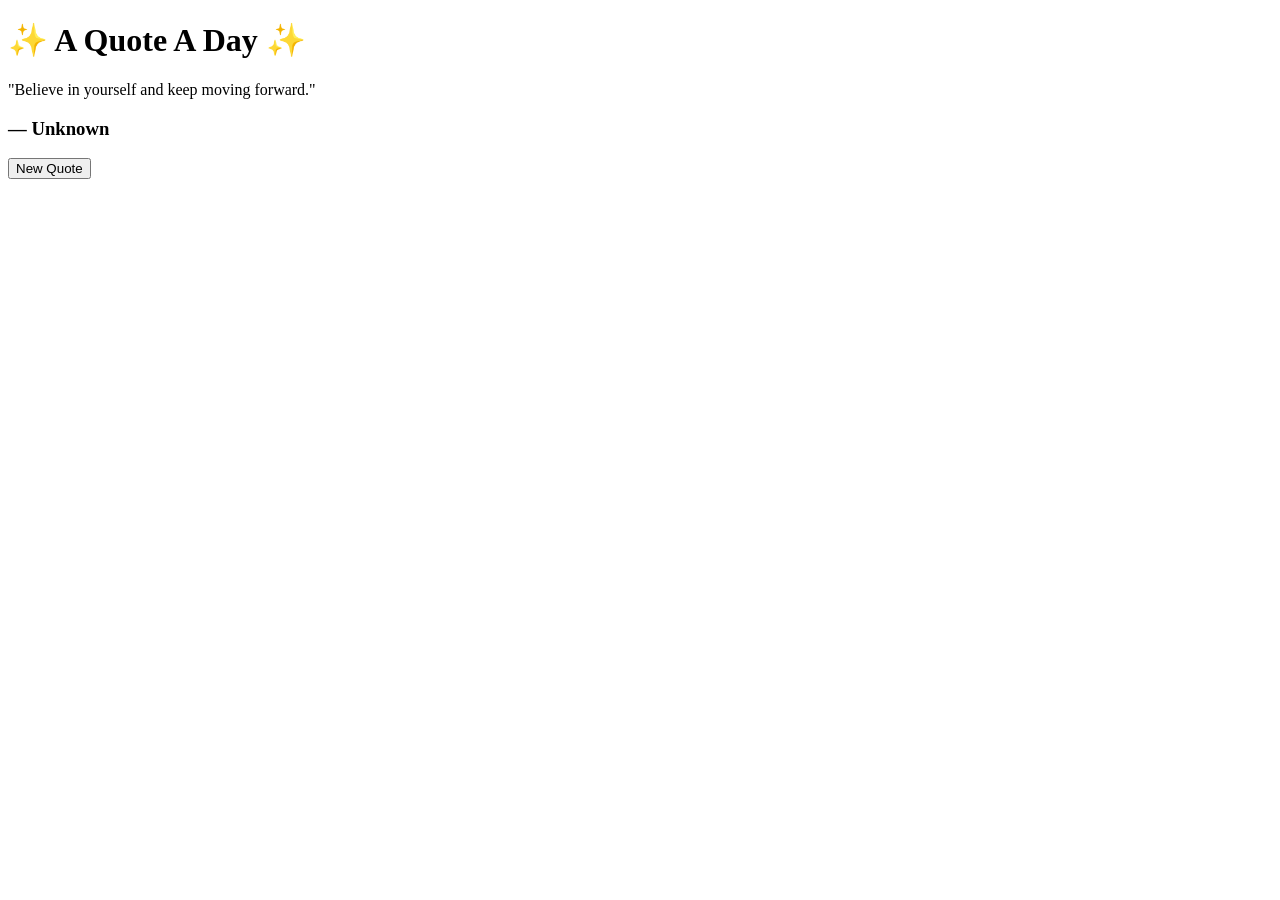
==== quotes/index.html @ f6ebbd8d "Merge a1cb6f13991a476f9d3a5330c368120ccc67d4de into 826587ae823e9fee77583d1f2428f4dfaeb9966b" ====
<!DOCTYPE html>
<html>
<head>
    <title>A Quote A Day</title>
    <link rel="stylesheet" href="style.css">
</head>

<body>

    <div class="container">
        <h1>✨ A Quote A Day ✨</h1>

        <div class="quote-box">
            <p id="quote">"Believe in yourself and keep moving forward."</p>
            <h3 id="author">— Unknown</h3>

            <button onclick="newQuote()">New Quote</button>
        </div>
    </div>

    <script>
        const quotes = [
            {
                quote: "Believe in yourself and keep moving forward.",
                author: "Unknown"
            },
            {
                quote: "Dream big. Work hard. Stay humble.",
                author: "Unknown"
            },
            {
                quote: "Every day is a new beginning.",
                author: "Unknown"
            },
            {
                quote: "Success comes to those who never give up.",
                author: "Unknown"
            },
            {
                quote: "Your only limit is your mind.",
                author: "Unknown"
            }
        ];

        function newQuote() {
            let random = Math.floor(Math.random() * quotes.length);

            document.getElementById("quote").innerText =
                '"' + quotes[random].quote + '"';

            document.getElementById("author").innerText =
                "— " + quotes[random].author;
        }
    </script>

</body>
</html>
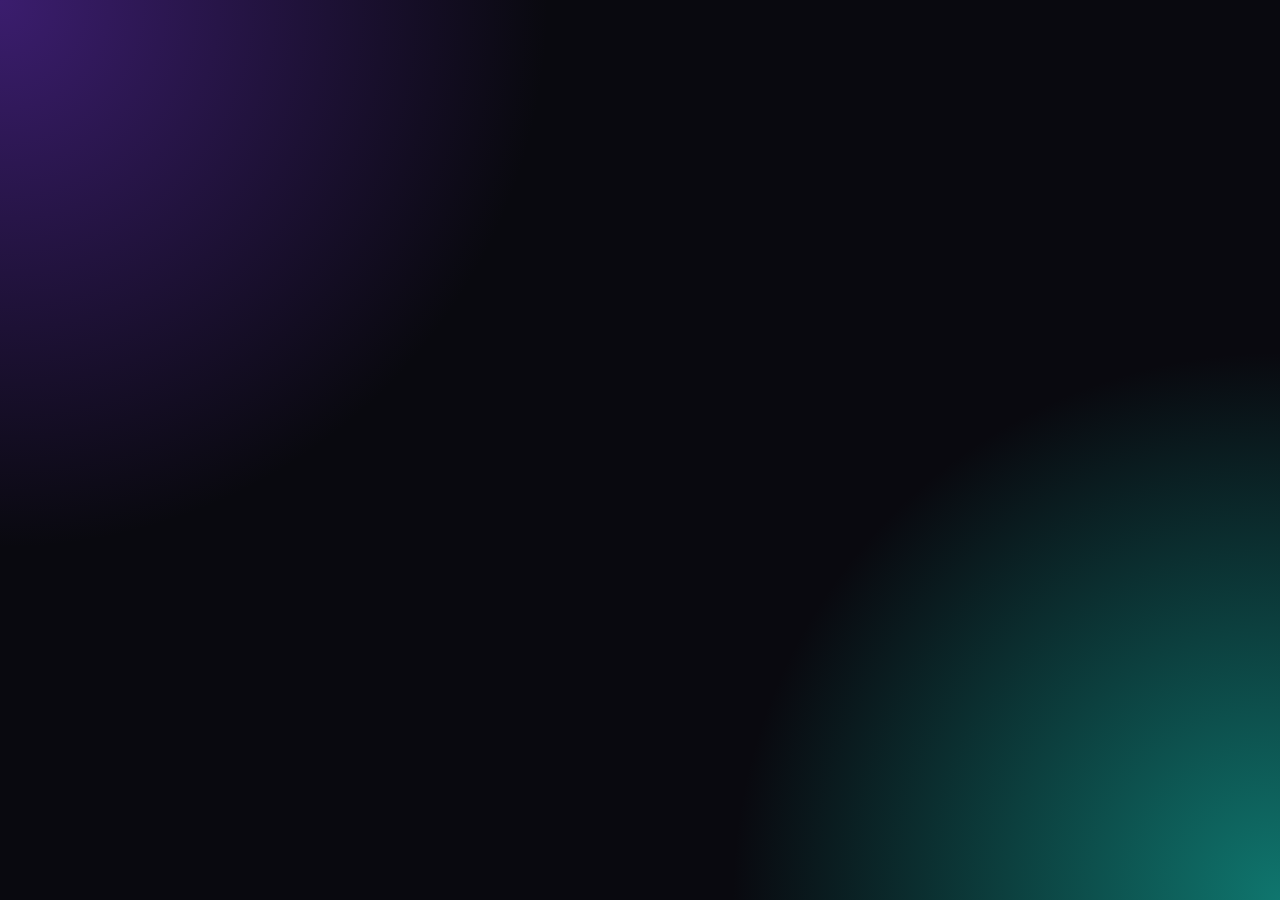
==== commit 4ac551ff: "Merge a4315829399010e8ca6a05eb16284fb8277eeb00 into 826587ae823e9fee77583d1f2428f4dfaeb9966b" ====
--- a/quotes/index.html
+++ b/quotes/index.html
@@ -1,57 +1,115 @@
 <!DOCTYPE html>
-<html>
+<html lang="en">
 <head>
+    <meta charset="UTF-8">
+    <meta name="viewport" content="width=device-width, initial-scale=1.0">
+
     <title>A Quote A Day</title>
-    <link rel="stylesheet" href="style.css">
-</head>
 
-<body>
+    <style>
+        * {
+            margin: 0;
+            padding: 0;
+            box-sizing: border-box;
+            font-family: Arial, sans-serif;
+        }
 
-    <div class="container">
-        <h1>✨ A Quote A Day ✨</h1>
+        body {
+            min-height: 100vh;
+            display: flex;
+            justify-content: center;
+            align-items: center;
+            padding: 20px;
+            background:
+                radial-gradient(circle at top left, #3b1d6e, transparent 35%),
+                radial-gradient(circle at bottom right, #0f766e, transparent 35%),
+                #09090f;
+            color: white;
+        }
 
-        <div class="quote-box">
-            <p id="quote">"Believe in yourself and keep moving forward."</p>
-            <h3 id="author">— Unknown</h3>
+        .container {
+            width: 100%;
+            max-width: 750px;
+            text-align: center;
+        }
 
-            <button onclick="newQuote()">New Quote</button>
-        </div>
-    </div>
+        .logo {
+            font-size: 18px;
+            letter-spacing: 4px;
+            color: #a78bfa;
+            margin-bottom: 18px;
+            text-transform: uppercase;
+        }
 
-    <script>
-        const quotes = [
-            {
-                quote: "Believe in yourself and keep moving forward.",
-                author: "Unknown"
-            },
-            {
-                quote: "Dream big. Work hard. Stay humble.",
-                author: "Unknown"
-            },
-            {
-                quote: "Every day is a new beginning.",
-                author: "Unknown"
-            },
-            {
-                quote: "Success comes to those who never give up.",
-                author: "Unknown"
-            },
-            {
-                quote: "Your only limit is your mind.",
-                author: "Unknown"
-            }
-        ];
+        h1 {
+            font-size: 48px;
+            margin-bottom: 35px;
+            background: linear-gradient(90deg, #ffffff, #a78bfa, #67e8f9);
+            -webkit-background-clip: text;
+            -webkit-text-fill-color: transparent;
+        }
 
-        function newQuote() {
-            let random = Math.floor(Math.random() * quotes.length);
+        .quote-card {
+            padding: 50px 40px;
+            border-radius: 25px;
+            background: rgba(255, 255, 255, 0.08);
+            border: 1px solid rgba(255, 255, 255, 0.15);
+            backdrop-filter: blur(15px);
+            box-shadow: 0 25px 60px rgba(0, 0, 0, 0.45);
+        }
 
-            document.getElementById("quote").innerText =
-                '"' + quotes[random].quote + '"';
+        .quote-mark {
+            font-size: 70px;
+            color: #a78bfa;
+            line-height: 0.5;
+            margin-bottom: 20px;
+        }
 
-            document.getElementById("author").innerText =
-                "— " + quotes[random].author;
+        #quote {
+            font-size: 28px;
+            line-height: 1.6;
+            font-weight: 500;
+            margin-bottom: 25px;
         }
-    </script>
 
-</body>
-</html>
+        #author {
+            color: #c4b5fd;
+            font-size: 17px;
+            margin-bottom: 35px;
+        }
+
+        .buttons {
+            display: flex;
+            justify-content: center;
+            gap: 15px;
+            flex-wrap: wrap;
+        }
+
+        button {
+            border: none;
+            padding: 14px 25px;
+            border-radius: 30px;
+            font-size: 15px;
+            font-weight: bold;
+            cursor: pointer;
+            transition: 0.3s;
+        }
+
+        .new-btn {
+            background: linear-gradient(135deg, #8b5cf6, #06b6d4);
+            color: white;
+        }
+
+        .copy-btn {
+            background: rgba(255, 255, 255, 0.12);
+            color: white;
+            border: 1px solid rgba(255, 255, 255, 0.2);
+        }
+
+        button:hover {
+            transform: translateY(-4px);
+            box-shadow: 0 10px 25px rgba(139, 92, 246, 0.35);
+        }
+
+        .footer {
+           
